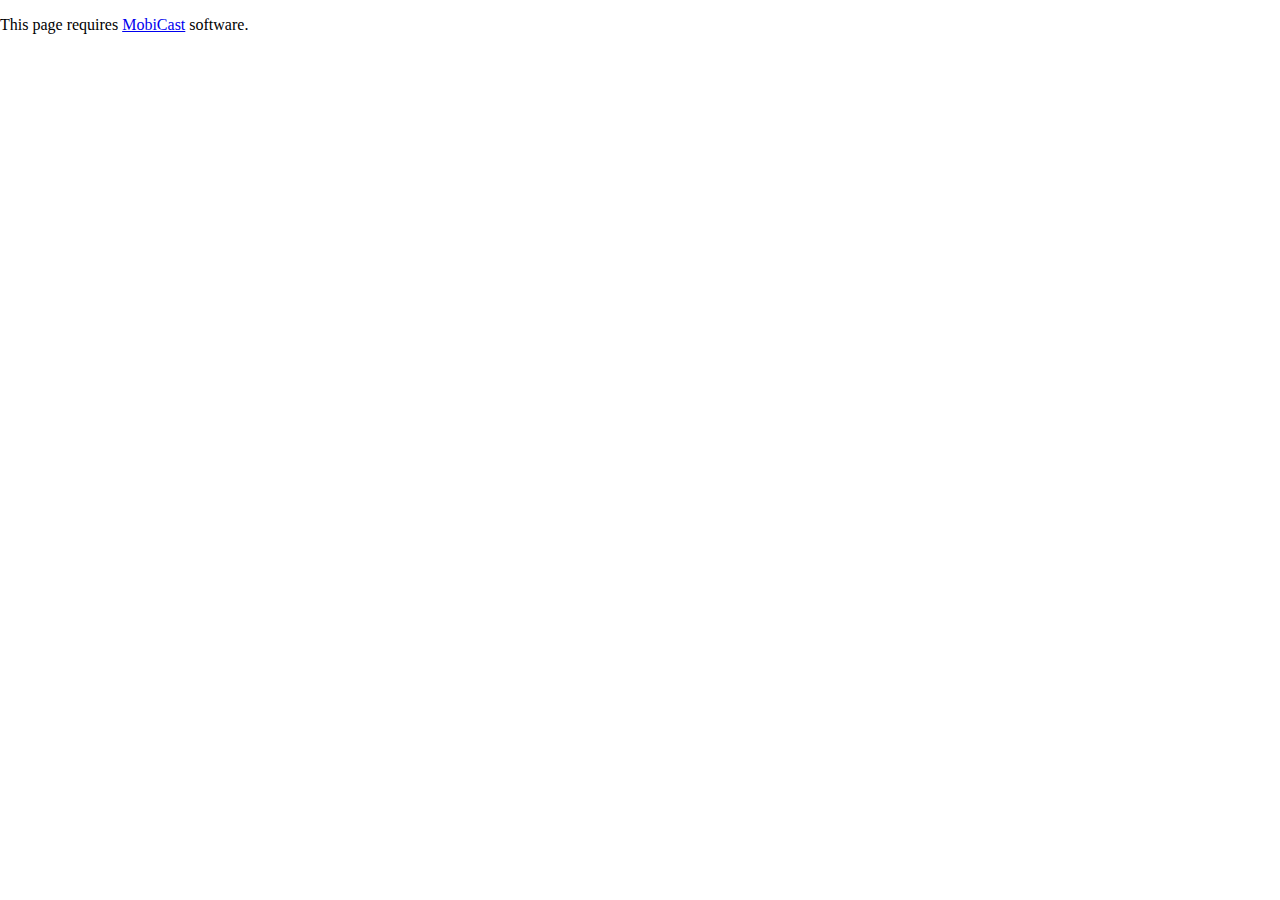
==== res/web/index.html @ aa9ec59a "- Added res folder." ====
<!DOCTYPE html>
<!--
 index.html 
 
 Copyright (C) 2018  Bal Chettri
 Licensed under GNU GPL(https://www.gnu.org/licenses/gpl.html)
-->
<html lang="en-US">
  <head>
    <meta http-equiv="X-UA-Compatible" content="IE=edge" />
    <meta charset="utf-8" />
    <title>MobiCast</title>
    <link rel="stylesheet" href="style.css" />
    <script type="text/javascript" src="libs/js-base64/base64.js"></script>
    <script type="text/javascript" src="mobicast.js"></script>
    <script type="text/javascript" src="service.js"></script>
    <script type="text/javascript" src="boot.js"></script>
    <script type="text/javascript" src="setup.js"></script>
  </head>
  <body>
    <div id="content"></div>
    <div id="overlay">
      <div id="notifbar">
        <span id="notiftext"></span>
      </div>
    </div>
    <div id="debug">
      <div id="toolbar">
        <span onclick="MC.ui.toggle('console');">Console</span>
      </div>
      <div id="console"></div>
    </div>
  </body>
</html>
---- res/web/style.css ----
body {
    background-color: #ffffff;
    font-family: 'verdana';
    color: #000000;
    margin: 10px;
}

#content {
    background-color: #ffffff;
    position: absolute;
    width: 100%;
    height: 100%;
    left: 0px;
    top: 0px;
}

#overlay
{    
    width: 100%;
    height: 100%;
}

#notifbar
{
    position: absolute;
    background-color: #dff0f0;    
    max-width: 400px;
    max-height: 200px;
    right: 20px;
    bottom: 20px;
    padding: 8px;
    opacity: 0.0;    
    filter: alpha(opacity=0);
    display: none;
}

#debug {
    font-family: 'Lucida Console';
    font-size: 10pt;
    display: none;
    position: absolute;
    width: 100%;
    height: 100%;
    left: 0px;
    top: 0px;
}

#toolbar {
    font-weight: bold;
    background-color: #f0f0f0;
    color: #000000;
}

#console {
    background-color: #0a0a0a;
    color: #ffffff;
    display: none;
}

#bootlogo {
    
}

li {
    font-size: 18px;
}

li.normal {
}

li.selected {
    color: blue;
}
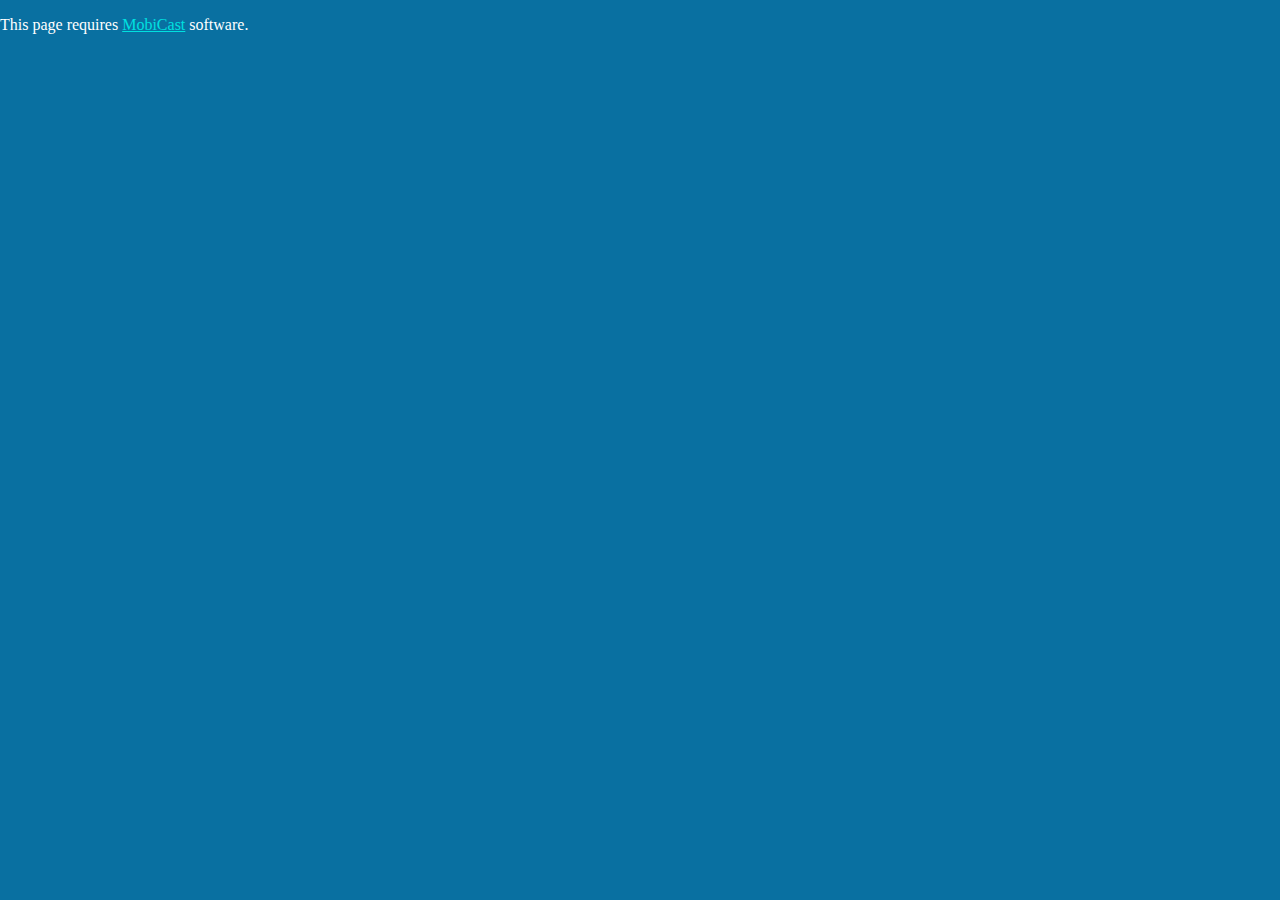
==== commit 19e155ad: "- Modified index.html to load minified scripts by default." ====
--- a/res/web/index.html
+++ b/res/web/index.html
@@ -1,21 +1,21 @@
 <!DOCTYPE html>
 <!--
- index.html 
+ index.html
  
  Copyright (C) 2018  Bal Chettri
  Licensed under GNU GPL(https://www.gnu.org/licenses/gpl.html)
 -->
 <html lang="en-US">
   <head>
+    <title>MobiCast</title>
+    <meta charset="utf-8" />
     <meta http-equiv="X-UA-Compatible" content="IE=edge" />
-    <meta charset="utf-8" />
-    <title>MobiCast</title>
     <link rel="stylesheet" href="style.css" />
-    <script type="text/javascript" src="libs/js-base64/base64.js"></script>
+    <script type="text/javascript" src="libs/js-base64/base64.min.js"></script>
+    <script type="text/javascript" src="libs/jquery/jquery-3.3.1.min.js"></script>
     <script type="text/javascript" src="mobicast.js"></script>
     <script type="text/javascript" src="service.js"></script>
     <script type="text/javascript" src="boot.js"></script>
-    <script type="text/javascript" src="setup.js"></script>
   </head>
   <body>
     <div id="content"></div>
--- a/res/web/style.css
+++ b/res/web/style.css
@@ -1,12 +1,23 @@
 body {
-    background-color: #ffffff;
+    background-color: #0970a1;
     font-family: 'verdana';
-    color: #000000;
+    color: #ffffff;
     margin: 10px;
 }
 
+a:link {
+    color: #00e0e0;
+}
+
+a:hover {
+    color: #00ffff;
+}
+
+a:visited {
+    color: #a0a0c0;
+}
+
 #content {
-    background-color: #ffffff;
     position: absolute;
     width: 100%;
     height: 100%;
@@ -14,23 +25,20 @@
     top: 0px;
 }
 
-#overlay
-{    
+#overlay {
     width: 100%;
     height: 100%;
 }
 
-#notifbar
-{
+#notifbar {
     position: absolute;
-    background-color: #dff0f0;    
+    background-color: #204c62;
+    border-radius: 8px;
     max-width: 400px;
     max-height: 200px;
     right: 20px;
     bottom: 20px;
     padding: 8px;
-    opacity: 0.0;    
-    filter: alpha(opacity=0);
     display: none;
 }
 
@@ -40,7 +48,7 @@
     display: none;
     position: absolute;
     width: 100%;
-    height: 100%;
+    height: auto;
     left: 0px;
     top: 0px;
 }
@@ -61,6 +69,14 @@
     
 }
 
+ul {
+    line-height: 200%;
+    list-style-type: none;
+    margin: 0px;
+    padding: 0px;
+    margin-left: 20px;
+}
+
 li {
     font-size: 18px;
 }
@@ -69,5 +85,14 @@
 }
 
 li.selected {
-    color: blue;
+    color: #00ffe9;
 }
+
+div.panel
+{
+    background-color: #ffffff;
+    color: #000000;
+    border-radius:8px;
+    padding: 16px;
+    line-height:200%;
+}
